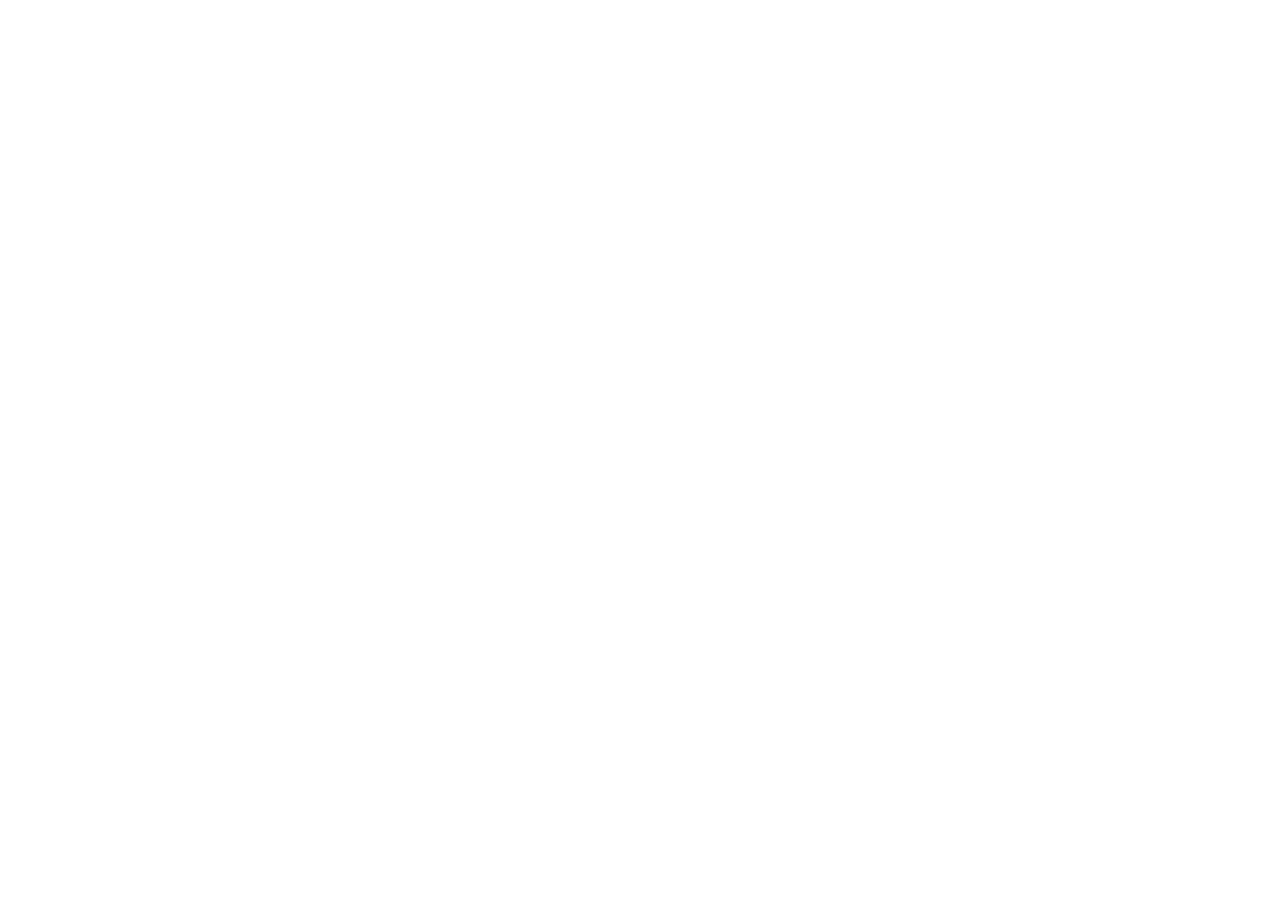
==== index.html @ 71fdf15b "index.html created" ====
<!DOCTYPE html>
<html lang="en">
<head>
    <meta charset="UTF-8">
    <meta name="viewport" content="width=device-width, initial-scale=1.0">
    <title>Max Verstappen</title>
</head>
<body>
    
</body>
</html>
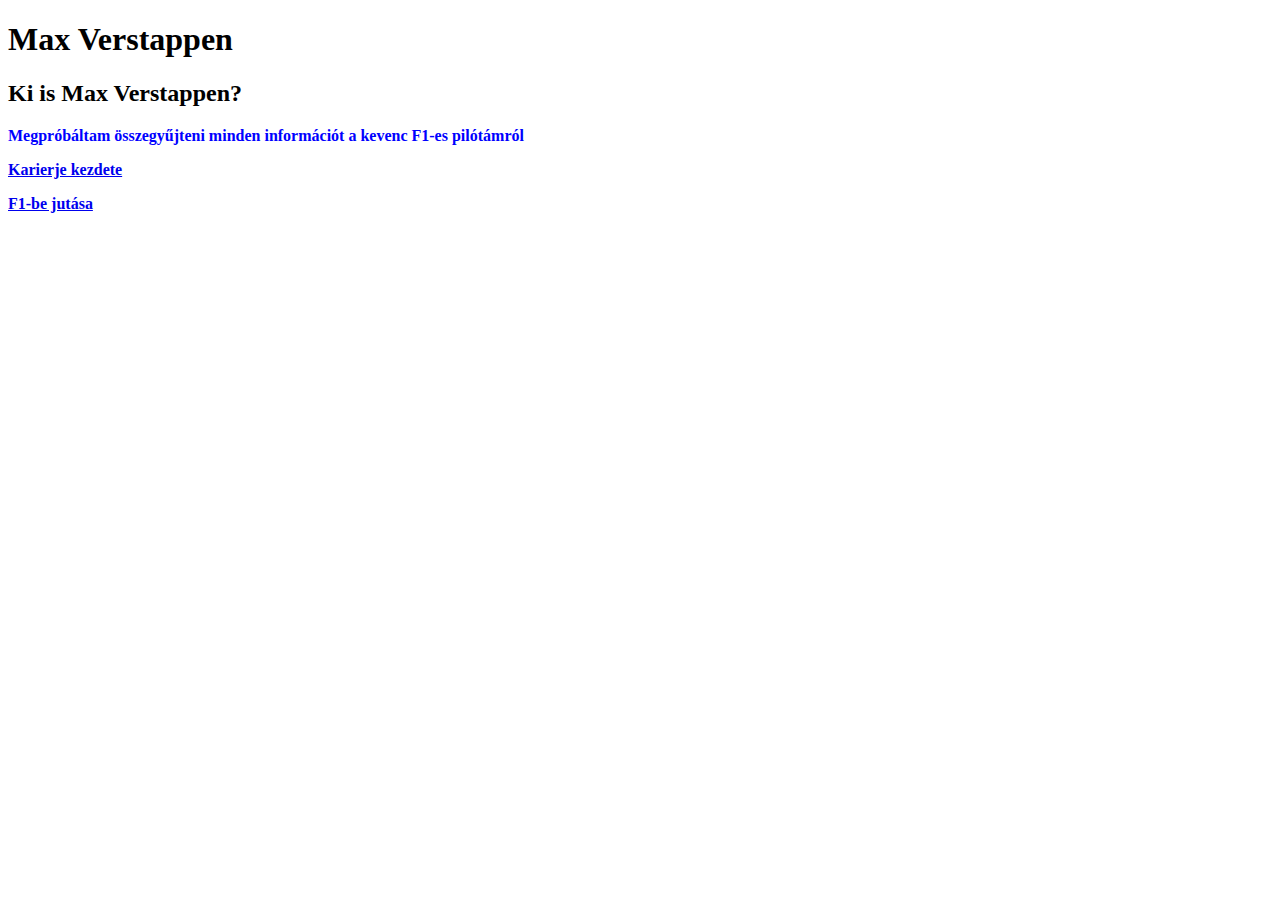
==== commit 39af8e33: "mindegy" ====
--- a/index.html
+++ b/index.html
@@ -1,11 +1,23 @@
 <!DOCTYPE html>
-<html lang="en">
+<html lang="hu">
 <head>
     <meta charset="UTF-8">
     <meta name="viewport" content="width=device-width, initial-scale=1.0">
     <title>Max Verstappen</title>
+    <link rel="stylesheet" href="style.css">
 </head>
 <body>
+    <h1>Max Verstappen</h1>
+<h2>Ki is Max Verstappen?</h2>
+<p class="elso">Megpróbáltam összegyűjteni minden információt a kevenc F1-es pilótámról</p>
+
+
+
+  
+    <p><a href="karierkezdete.html">Karierje kezdete</a></p>
+    <p><a href="f1elso.html">F1-be jutása</a></p>
+
+
     
 </body>
 </html>--- a/style.css
+++ b/style.css
@@ -0,0 +1,14 @@
+p{
+font-weight: bold;
+color: blue;
+}
+p{
+    
+}
+.elso{
+    color: blue;
+
+}
+body{
+   
+}
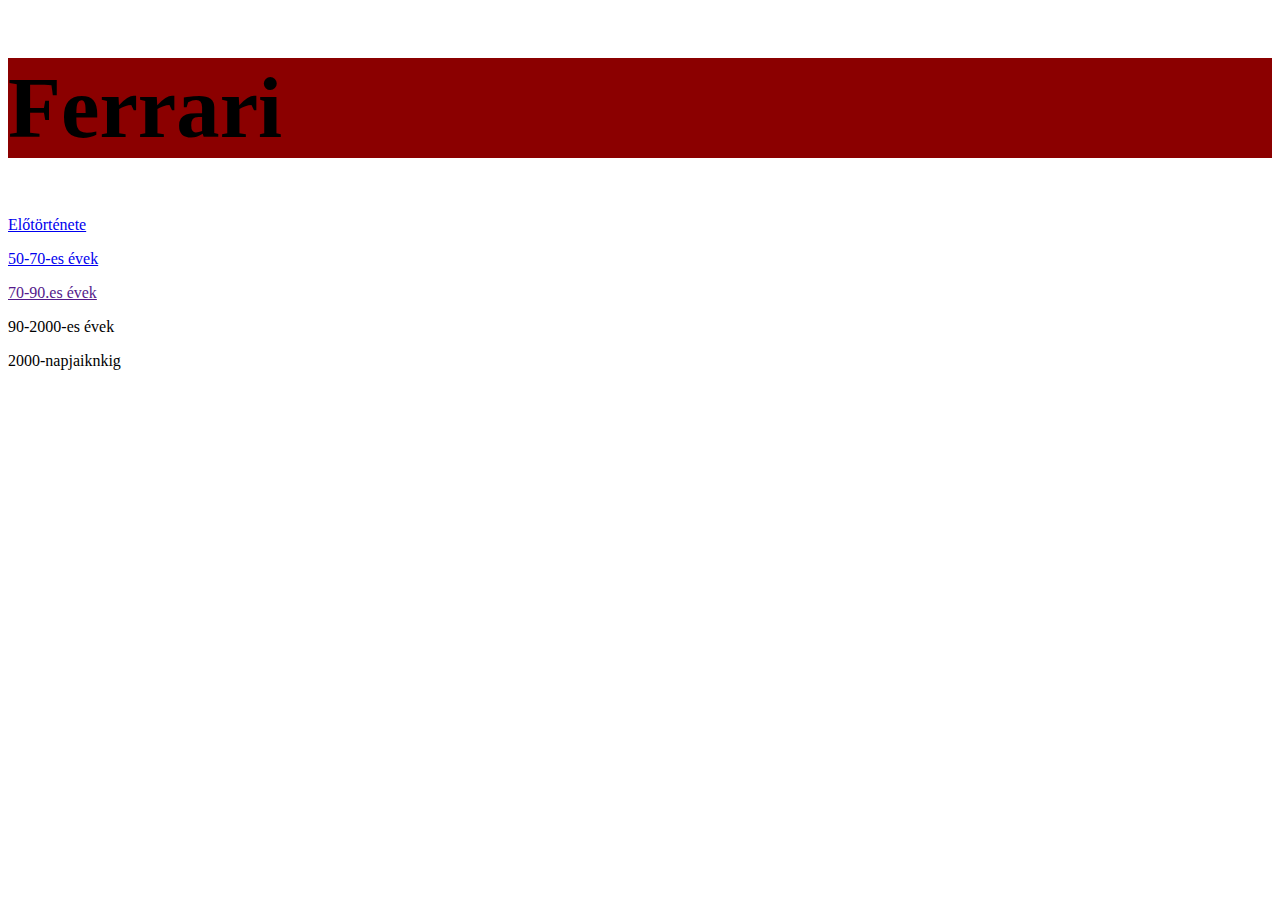
==== commit a9dc73a2: "masodik" ====
--- a/index.html
+++ b/index.html
@@ -3,20 +3,22 @@
 <head>
     <meta charset="UTF-8">
     <meta name="viewport" content="width=device-width, initial-scale=1.0">
-    <title>Max Verstappen</title>
+    <title>Ferrari az F1-ben</title>
     <link rel="stylesheet" href="style.css">
 </head>
 <body>
-    <h1>Max Verstappen</h1>
-<h2>Ki is Max Verstappen?</h2>
-<p class="elso">Megpróbáltam összegyűjteni minden információt a kevenc F1-es pilótámról</p>
-
-
-
-  
-    <p><a href="karierkezdete.html">Karierje kezdete</a></p>
-    <p><a href="f1elso.html">F1-be jutása</a></p>
-
+    <h1>Ferrari</h1>
+    <a href="f1.html">
+        <p class="f1">Előtörténete</p>
+    </a>
+    <a href="f2.html">
+        <p class="f2">50-70-es évek</p>
+    </a>
+    <a href="">
+        <p class="f3">70-90.es évek</p>
+    </a>
+    <p class="f4">90-2000-es évek</p>
+    <p class="f5">2000-napjaiknkig</p>
 
     
 </body>
--- a/style.css
+++ b/style.css
@@ -1,14 +1,9 @@
-p{
-font-weight: bold;
-color: blue;
-}
-p{
+h1{
+    background-color: darkred;
+    font-size: 65pt;
+    
     
 }
-.elso{
-    color: blue;
-
-}
 body{
-   
-}
+    background-color: rgb(239, , 26, , 45)
+}